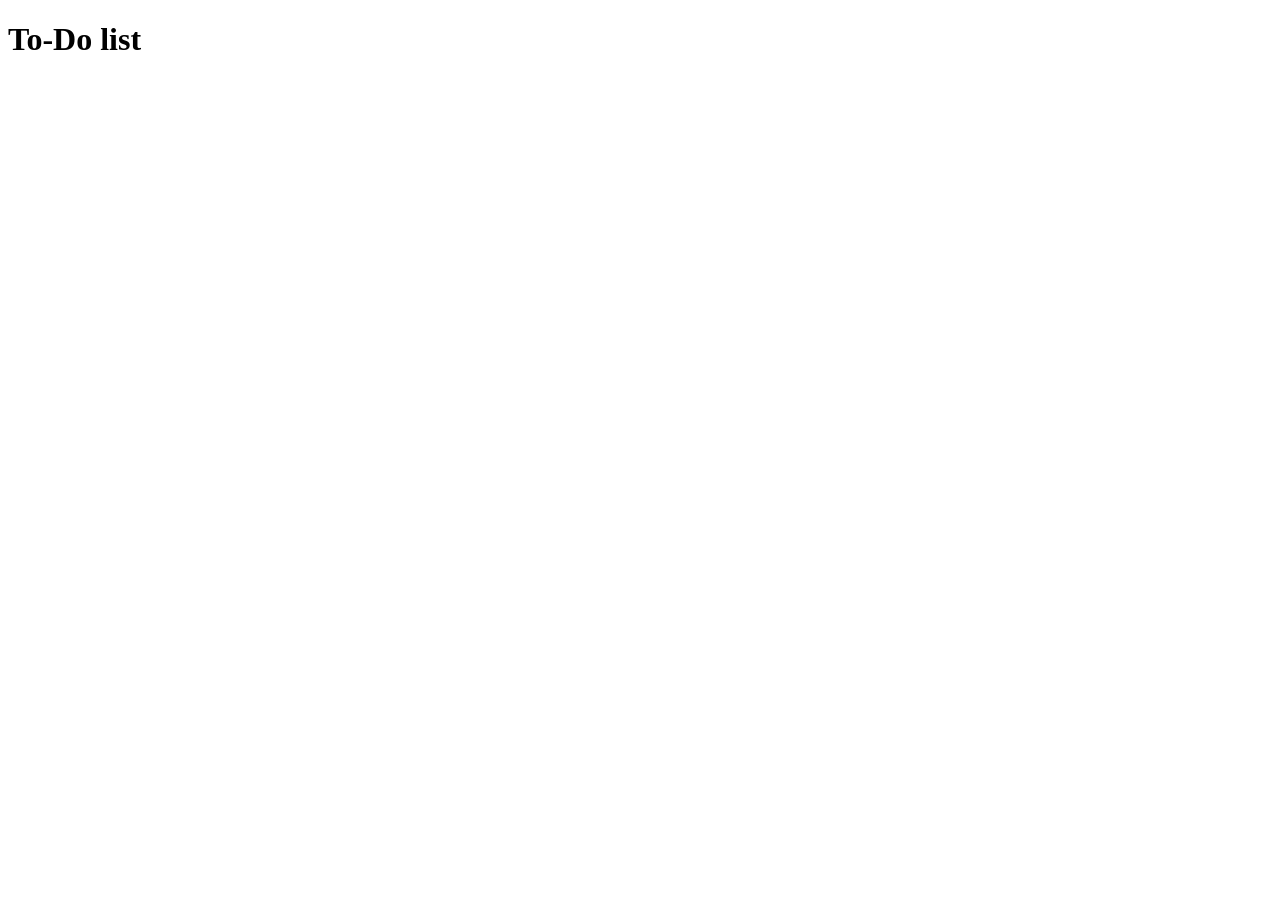
==== diablo.html @ 5abb3487 "to-do list" ====
<!DOCTYPE html>
<html lang="en">
<head>
    <meta charset="UTF-8">
    <meta name="viewport" content="width=device-width, initial-scale=1.0">
    <title>To-Do list | code-together</title>
</head>
<body>
    <h1>To-Do list</h1>
</body>
</html>
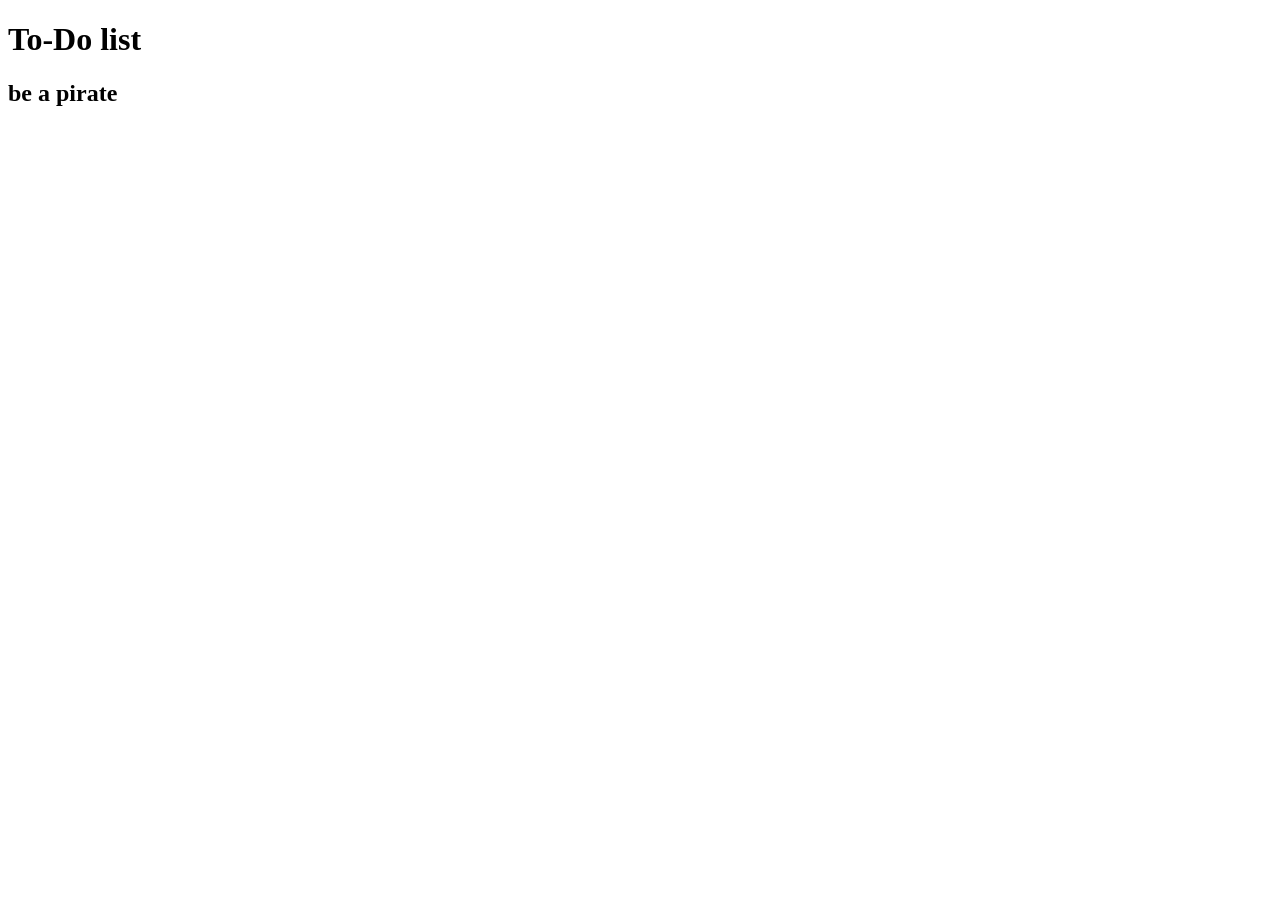
==== commit cf03587b: "Add subtitle 'be a pirate' to the To-Do list" ====
--- a/diablo.html
+++ b/diablo.html
@@ -7,5 +7,6 @@
 </head>
 <body>
     <h1>To-Do list</h1>
+    <h2>be a pirate</h2>
 </body>
-</html>+</html>
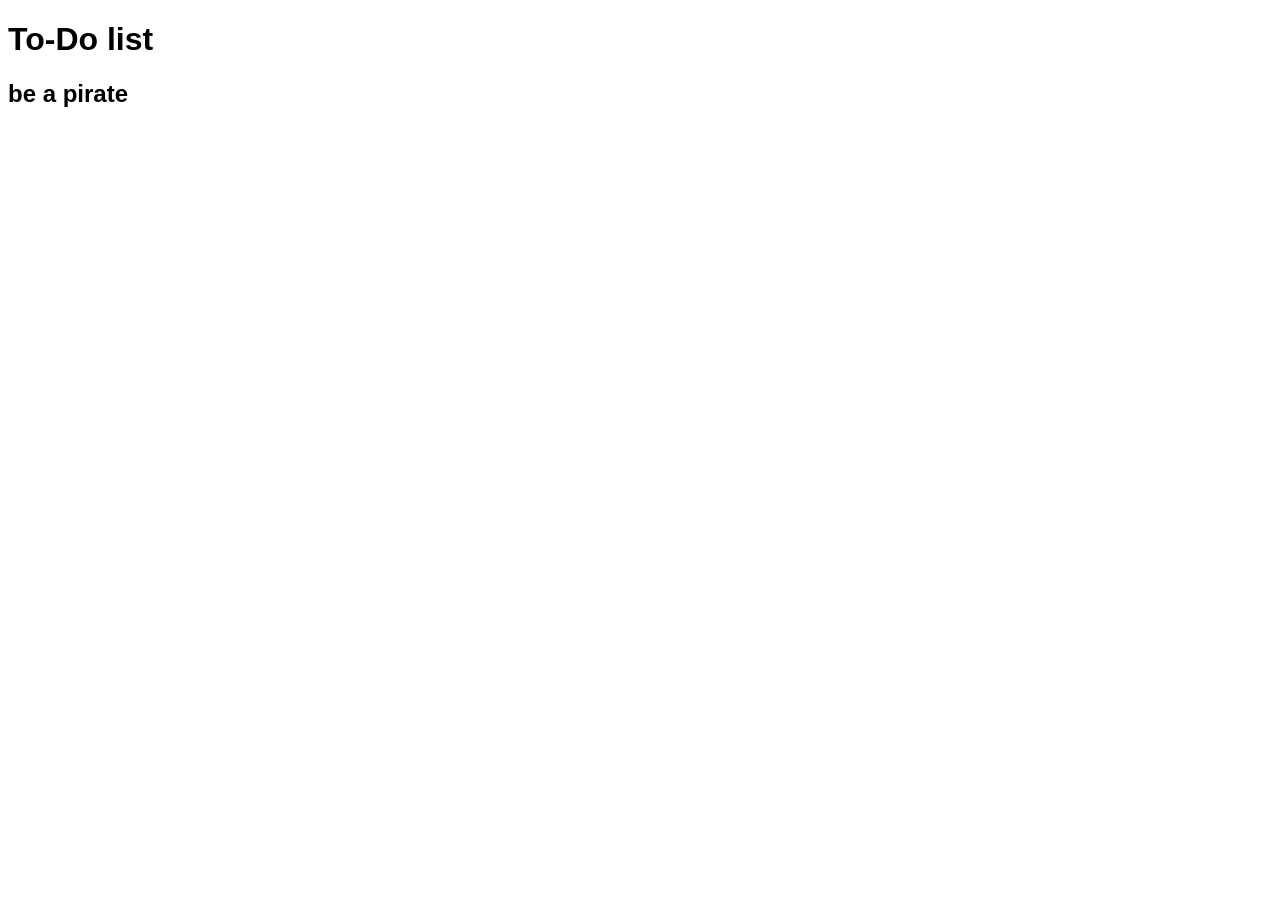
==== commit 6dff10cb: "Created CSS" ====
--- a/diablo.html
+++ b/diablo.html
@@ -4,6 +4,7 @@
     <meta charset="UTF-8">
     <meta name="viewport" content="width=device-width, initial-scale=1.0">
     <title>To-Do list | code-together</title>
+    <link rel="stylesheet" href="style.css">
 </head>
 <body>
     <h1>To-Do list</h1>
--- a/style.css
+++ b/style.css
@@ -0,0 +1,7 @@
+*{
+    font-family: Arial, Helvetica, sans-serif;
+}
+
+body {
+    margin: none;
+}
